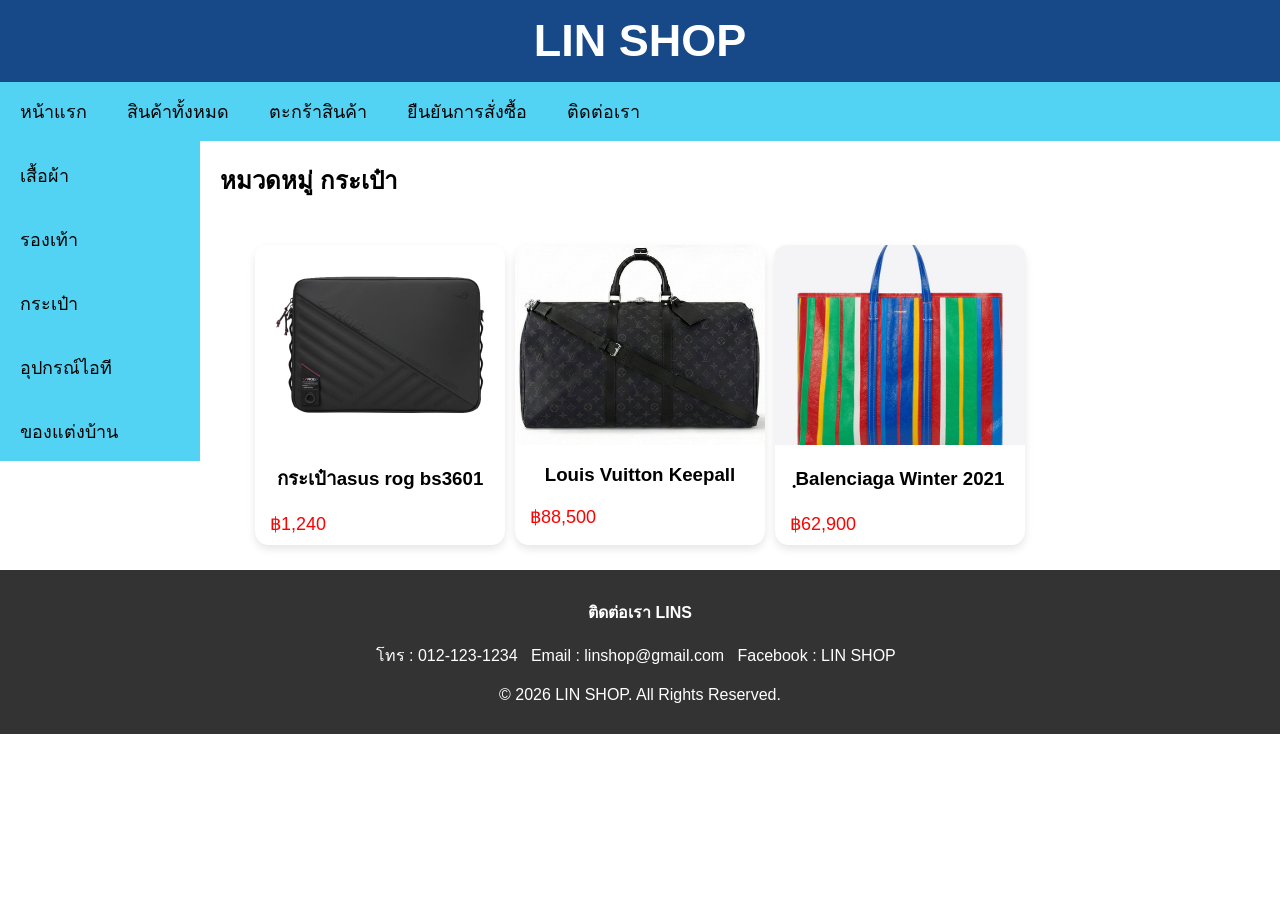
==== bag.html @ 671886ca "d2.2" ====
<!DOCTYPE html>
<html lang="en">

<head>
    <meta charset="UTF-8">
    <meta name="viewport" content="width=device-width, initial-scale=1.0">
    <title>Fluke Shop</title>
    <link rel="stylesheet" href="css/style.css">
</head>

<body>
    <header>
        <b>LIN SHOP</b>
    </header>
    <nav class="n1">
        <ul>
          <li><a href="/index.html">หน้าแรก</a></li>
            <li><a href="/product.html">สินค้าทั้งหมด</a></li>
            <li><a href="/cart.html">ตะกร้าสินค้า</a></li>
            <li><a href="">ยืนยันการสั่งซื้อ</a></li>
            <li><a href="">ติดต่อเรา</a></li>

        </ul>
    </nav>
    <nav class="n2">
        <ul>
            <a href="/shirt.html">
                <li>เสื้อผ้า</li>
            </a>
            <a href="/shoes.html">
                <li>รองเท้า</li>
            </a>
            <a href="/bag.html">
                <li>กระเป๋า</li>
            </a>
            <a href="/gadgetit.html">
                <li>อุปกรณ์ไอที</li>
            </a>
            <a href="/home.html">
                <li>ของแต่งบ้าน</li>
            </a>
        </ul>
    </nav>
    <article>
        <h1 style="margin: 20px;">หมวดหมู่ กระเป๋า</h1>
        <div class="container">
            <div class="box">
                <div class="box-img">
                    <img src="/image/bag/ba1.jpg" alt="">
                </div>
                <div class="box-content">
                    <h3>กระเป๋าasus rog bs3601</h3>
                    <p style="color:red">฿1,240</p>
                </div>
            </div>
            <div class="box">
                <div class="box-img">
                    <img src="/image/bag/ba2.jpeg" alt="">
                </div>
                <div class="box-content">
                    <h3>Louis Vuitton Keepall</h3>
                    <p style="color:red">฿88,500</p>
                </div>
            </div>

            <div class="box">
                <div class="box-img">
                    <img src="/image/bag/ba3.jpg" alt="">
                </div>
                <div class="box-content">
                    <h3>ฺBalenciaga Winter 2021</h3>
                    <p style="color:red">฿62,900</p>
                </div>
            </div>

        </div>
    </article>
    <footer>
        <div class="footer-info">
            <b>ติดต่อเรา LINS</b> <br> <br>
            <label for="">โทร : 012-123-1234</label> &nbsp;
            <label for="">Email : linshop@gmail.com</label> &nbsp;
            <label for="">Facebook : LIN SHOP</label> &nbsp; <br><br>
            <label for="">&copy; 2026 LIN SHOP. All Rights Reserved.</label>
        </div>
    </footer>

</body>

</html>
---- css/style.css ----
* {
    margin: 0;
    padding: 0;
    box-sizing: border-box;
    font-family: Arial;
}

a {
    text-decoration: none;
}

header {
    width: 100%;
    text-align: center;
    font-size: 45px;
    padding: 15px;
    color: white;
    background-color: rgb(23, 72, 136);
}


nav.n1 {
    background: rgb(82, 211, 243);
    float: left;
    width: 100%;
}

nav.n1 ul {
    list-style: none;
    font-size: 18px;
}

nav.n1 ul li a {
    float: left;
    padding: 15px 20px;
    color: black;
    text-decoration: none;
}

nav.n1 ul li a:hover {
    background: #5e5e5e;
}

nav.n2 {
   background: rgb(82, 211, 243);
    float: left;
    width: 200px;

}

nav.n2 ul li {
    padding: 20px 20px 15px;
    font-size: 18px;
}

nav.n2 ul a li {
    text-decoration: none;
    color: black;
    width: 100%;
}

nav.n2 ul li:hover {
    background: #5e5e5e;

}

article {
    float: left;
    width: 75%;
    height: 100%;
}

.container {
    padding: 5px 50px;
    display: flex;
    flex-wrap: wrap;
}

.box {
    width: 250px;
    height: 300px;
    border-radius: 5%;
    box-shadow: 0 4px 8px rgba(0, 0, 0, 0.1);
    margin: 20px 5px;
    color: black;
}

.box .box-img img {
    border-radius: 5% 5% 0% 0%;
    height: 200px;
    width: 250px;
    object-fit: cover;
}

.box .box-content {
    padding: 10px;
}


.box .box-content h3 {
    margin-top: 5px;
    text-align: center;
}

.box .box-content p {
    margin-top: 20px;
    font-size: 18px;
    margin-bottom: 20px;
    margin-left: 5px;
}

#detail {
    display: flex;
}

.product-detail {
    width: 90%;
    margin: 30px auto;
    overflow: hidden;
    background: #fff;
    border-radius: 10px;
    box-shadow: 0 0 10px rgba(0, 0, 0, .15);
    padding: 20px;
}

.product-image {
    float: left;
    width: 45%;
    text-align: center;
}

.product-image img {
    width: 100%;
    max-width: 450px;
    border-radius: 10px;
}

.product-info {
    float: right;
    padding-top: 20px;
    width: 50%;
}

.product-info h1 {
    font-size: 32px;
    margin-bottom: 20px;
}

.price {
    color: red;
    font-size: 36px;
    font-weight: bold;
    margin-bottom: 20px;
}

.desc {
    line-height: 1.8;
    margin-bottom: 20px;
    color: #555;
}

table {
    width: 100%;
    border-collapse: collapse;
    margin-bottom: 25px;
}

table th,
td {
    border: 1px solid #ddd;
    padding: 10px;
}


.btn-cart {
    background: #ff6600;
    color: #fff;
    border: none;
    padding: 15px 30px;
    font-size: 18px;
    border-radius: 5px;
    cursor: pointer;
}

.btn-cart:hover {
    background: #e65c00;
}

.cart {
    padding: 30px;

}

.cart table {
    padding: 20px;
    box-shadow: 0 0 10px rgba(0, 0, 0, .15);
    text-align: center;
}

.cart input {
    width: 50px;
    height: 35px;
    text-align: center;
    border: 1px solid #ccc;
    border-radius: 5px;
    outline: none;
    font-size: 16px;
}

.cart button {
    width: 60px;
    height: 50px;
    font-size: 20px;
    background-color: rgb(255, 0, 0);
    color: white;
    border: none;
    border-radius: 5px;
    cursor: pointer;
    transition: 0.3s;
}

.cart button:hover {
    background-color: rgb(143, 0, 0);
}

.cart-bottom button {
    background-color: rgba(128, 255, 0, 0.782);
    color: black;
}

.cart-bottom button:hover {
    background-color: rgb(85, 170, 0);
}

.box-container {
    width: 90%;
    padding: 20px;
    border-radius: 10px;
    box-shadow: 0 0 10px rgba(0, 0, 0, 0.1);
    margin: 20px auto;
    overflow: hidden;
}

.box-container img {
    float: left;
}

.box-item {
    padding: 20px;
    margin-bottom: 20px;
    border-radius: 10px;
    overflow: hidden;
}

.box-detail {
    width: 70%;
    margin-left: 20px;
    margin-right: 50px;
    float: left;
    border-radius: 5px;
}

.box-detail h3,
p {
    margin: 20px;
}

.confirm-btn {
    text-align: right;
}

.confirm-btn button {
    width: 200px;
    height: 50px;
    font-size: 20px;
    background-color: rgb(29, 194, 0);
    color: white;
    border: none;
    border-radius: 5px;
    cursor: pointer;
    transition: 0.3s;
}

footer {
    width: 100%;
    height: 110;
    clear: both;
    background: #333;
    color: white;
    text-align: center;
    padding: 30px;
    /* position: fixed;
    bottom: 0px;
    left: 0px; */
}


@media (max-width:768px) {
    menu {
        width: 100px;
    }

    .container {
        display: block;
    }

    nav ul li a {
        float: left;
        padding: 15px 15px;
        color: black;
        text-decoration: none;
    }
}
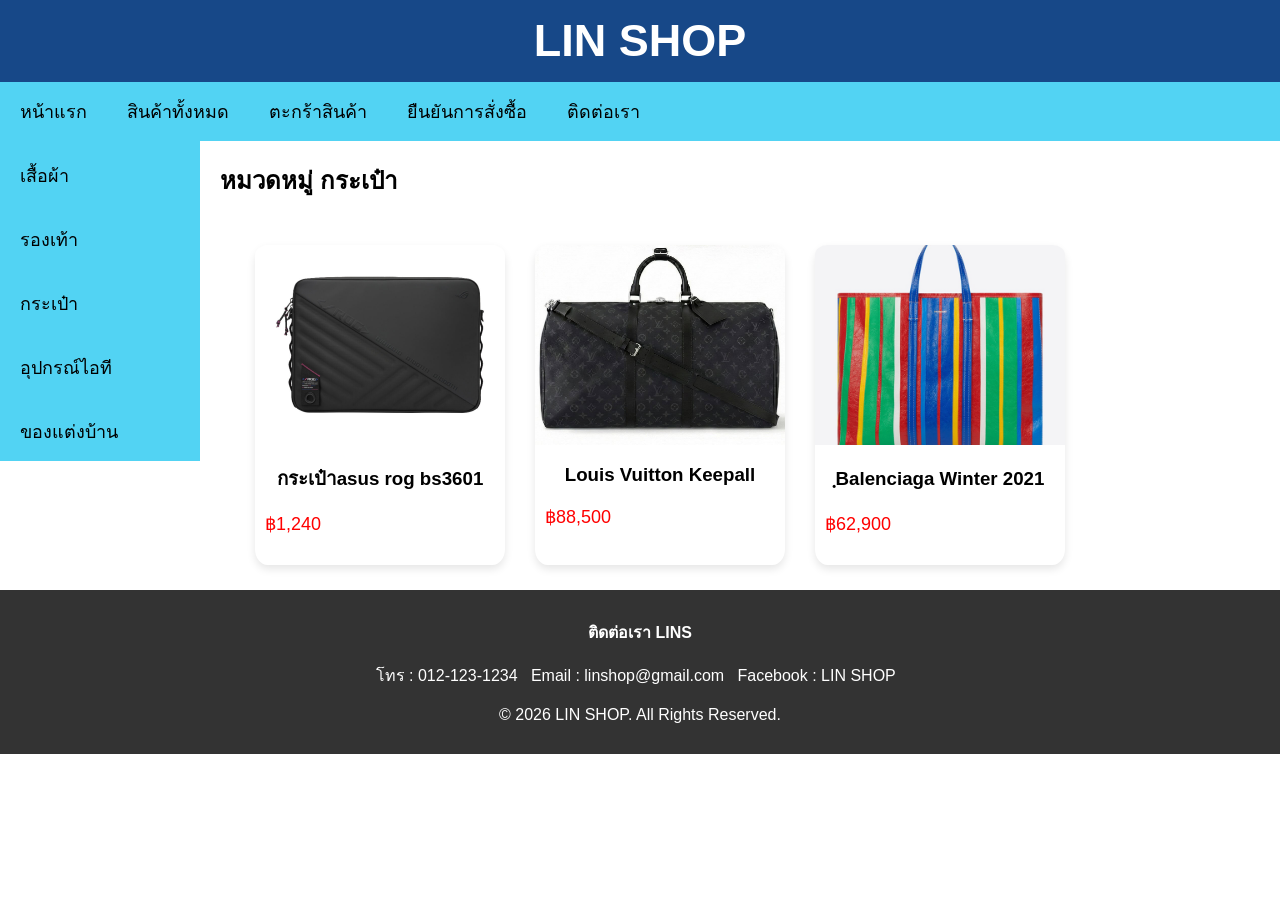
==== commit dc1e5cbd: "d2.3" ====
--- a/bag.html
+++ b/bag.html
@@ -14,7 +14,7 @@
     </header>
     <nav class="n1">
         <ul>
-          <li><a href="/index.html">หน้าแรก</a></li>
+            <li><a href="/index.html">หน้าแรก</a></li>
             <li><a href="/product.html">สินค้าทั้งหมด</a></li>
             <li><a href="/cart.html">ตะกร้าสินค้า</a></li>
             <li><a href="">ยืนยันการสั่งซื้อ</a></li>
@@ -50,7 +50,9 @@
                 </div>
                 <div class="box-content">
                     <h3>กระเป๋าasus rog bs3601</h3>
-                    <p style="color:red">฿1,240</p>
+                    <div class="price-detail">
+                        <label style="color:red">฿1,240</label>
+                    </div>
                 </div>
             </div>
             <div class="box">
@@ -59,19 +61,23 @@
                 </div>
                 <div class="box-content">
                     <h3>Louis Vuitton Keepall</h3>
-                    <p style="color:red">฿88,500</p>
+                    <div class="price-detail">
+                        <label style="color:red">฿88,500</label>
+                    </div>
                 </div>
             </div>
-
             <div class="box">
                 <div class="box-img">
                     <img src="/image/bag/ba3.jpg" alt="">
                 </div>
                 <div class="box-content">
                     <h3>ฺBalenciaga Winter 2021</h3>
-                    <p style="color:red">฿62,900</p>
+                    <div class="price-detail">
+                        <label style="color:red">฿62,900</label>
+                    </div>
                 </div>
             </div>
+        </div>
 
         </div>
     </article>
--- a/css/style.css
+++ b/css/style.css
@@ -42,7 +42,7 @@
 }
 
 nav.n2 {
-   background: rgb(82, 211, 243);
+    background: rgb(82, 211, 243);
     float: left;
     width: 200px;
 
@@ -74,11 +74,14 @@
     padding: 5px 50px;
     display: flex;
     flex-wrap: wrap;
+    gap: 20px;
 }
 
 .box {
     width: 250px;
-    height: 300px;
+    height: 320px;
+    display: flex;
+    flex-direction: column;
     border-radius: 5%;
     box-shadow: 0 4px 8px rgba(0, 0, 0, 0.1);
     margin: 20px 5px;
@@ -94,8 +97,39 @@
 
 .box .box-content {
     padding: 10px;
-}
-
+    
+}
+
+
+.price-detail {
+    display: flex;
+    justify-content: space-between;
+    align-items: center;
+    margin-top: 20px;
+    font-size: 18px;
+}
+
+
+.price-detail p {
+    margin: 0;
+    color: red;
+    font-size: 18px;
+    font-weight: bold;
+}
+
+.price-detail a {
+    margin: 0;
+    padding: 0;
+    background: none;
+    color: #ff0000;
+    font-size: 16px;
+    text-decoration: none;
+}
+
+.price-detail a:hover {
+    color: #0e4a8f;
+    text-decoration: underline;
+}
 
 .box .box-content h3 {
     margin-top: 5px;
